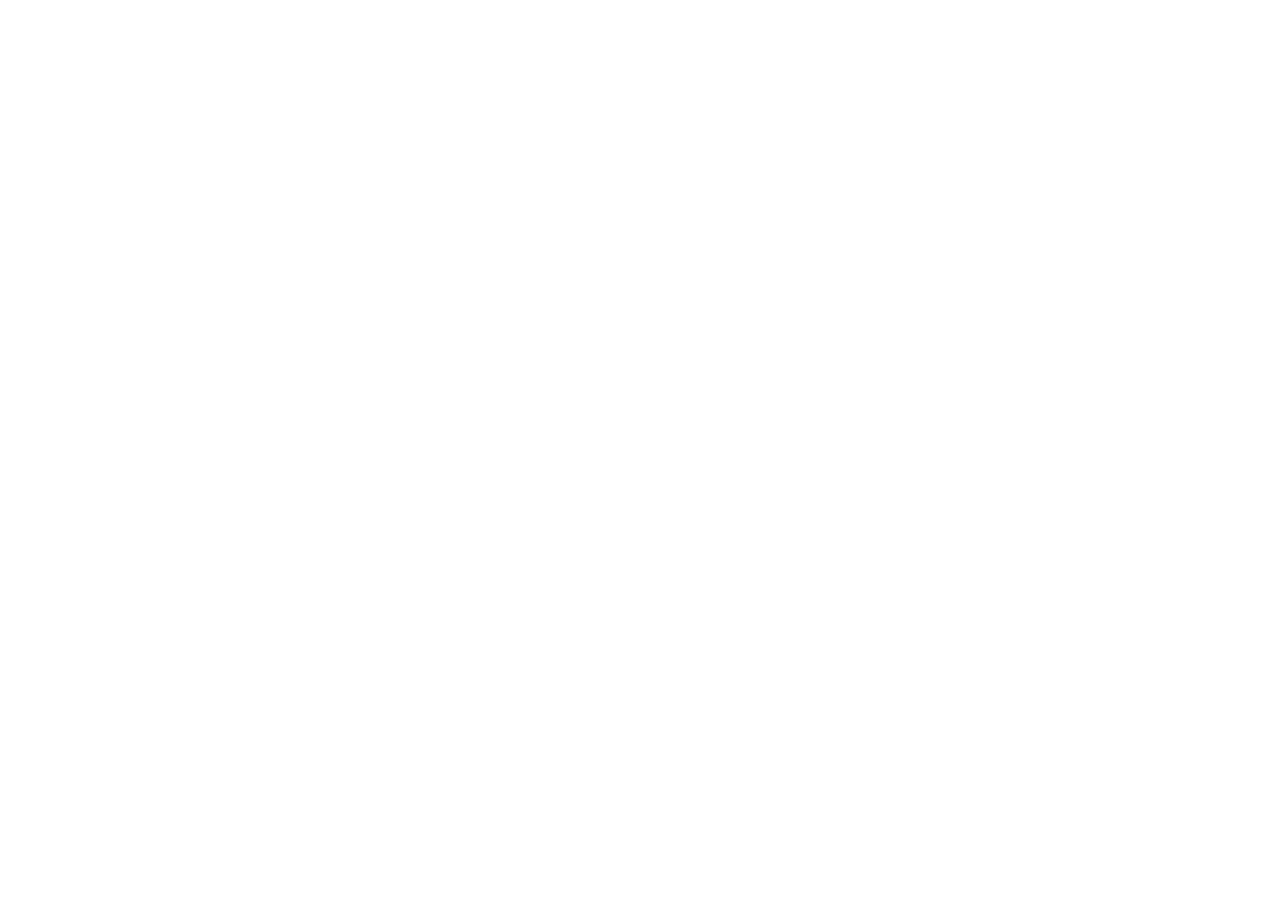
==== index.html @ 1ac52b98 "balblalbal" ====
<!DOCTYPE html>
<html lang="no">
<head>
    <meta charset="UTF-8">
    <meta name="viewport" content="width=device-width, initial-scale=1">
    <title>The Spacer Game XD</title>
</head>
<body>

</body>
</html>
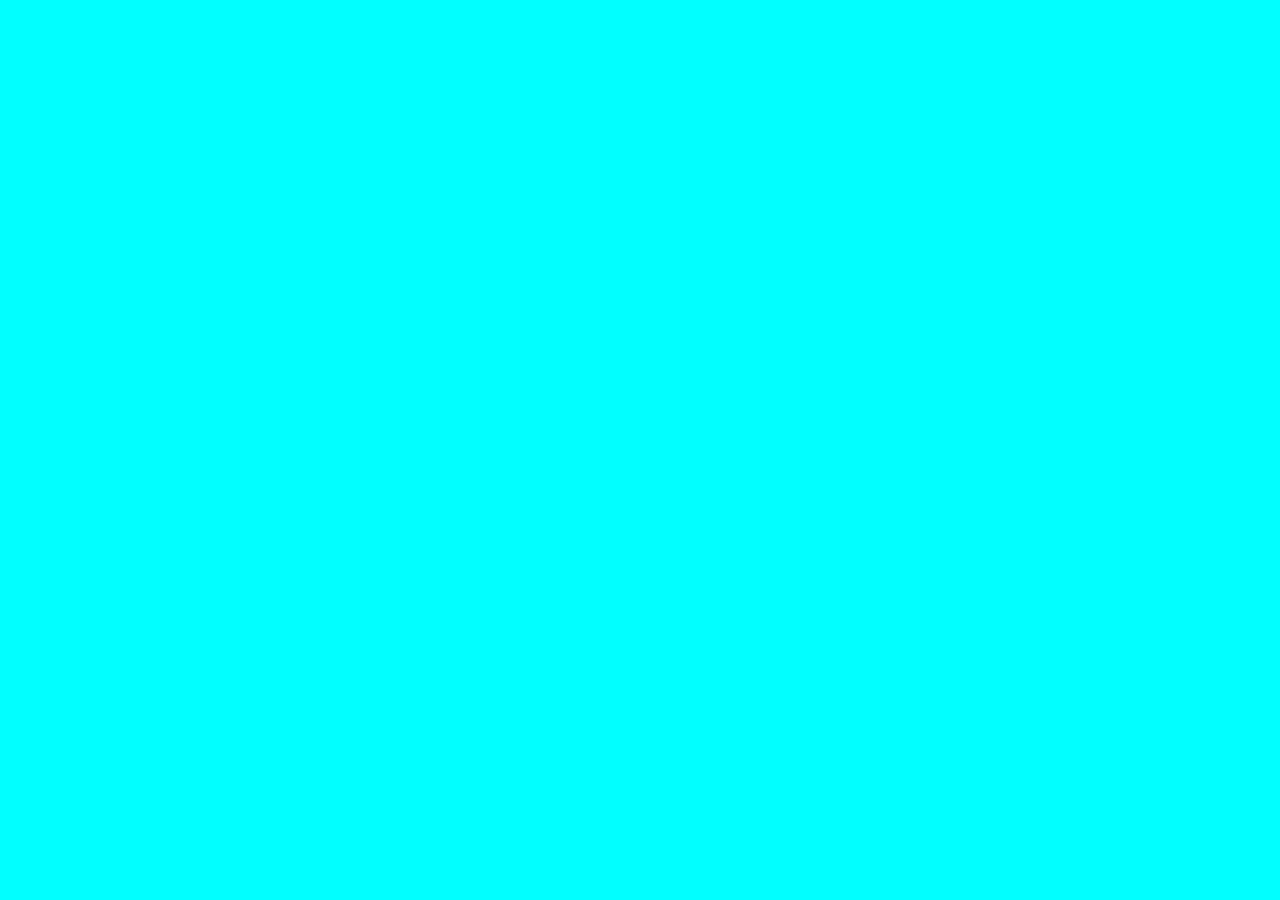
==== commit 52848705: "lagt til stylesheet" ====
--- a/index.html
+++ b/index.html
@@ -3,9 +3,12 @@
 <head>
     <meta charset="UTF-8">
     <meta name="viewport" content="width=device-width, initial-scale=1">
+    <link rel="stylesheet" type="text/css" href="style.css">
     <title>The Spacer Game XD</title>
 </head>
 <body>
 
+
+
 </body>
 </html>--- a/style.css
+++ b/style.css
@@ -0,0 +1,3 @@
+body {
+    background-color: aqua;
+}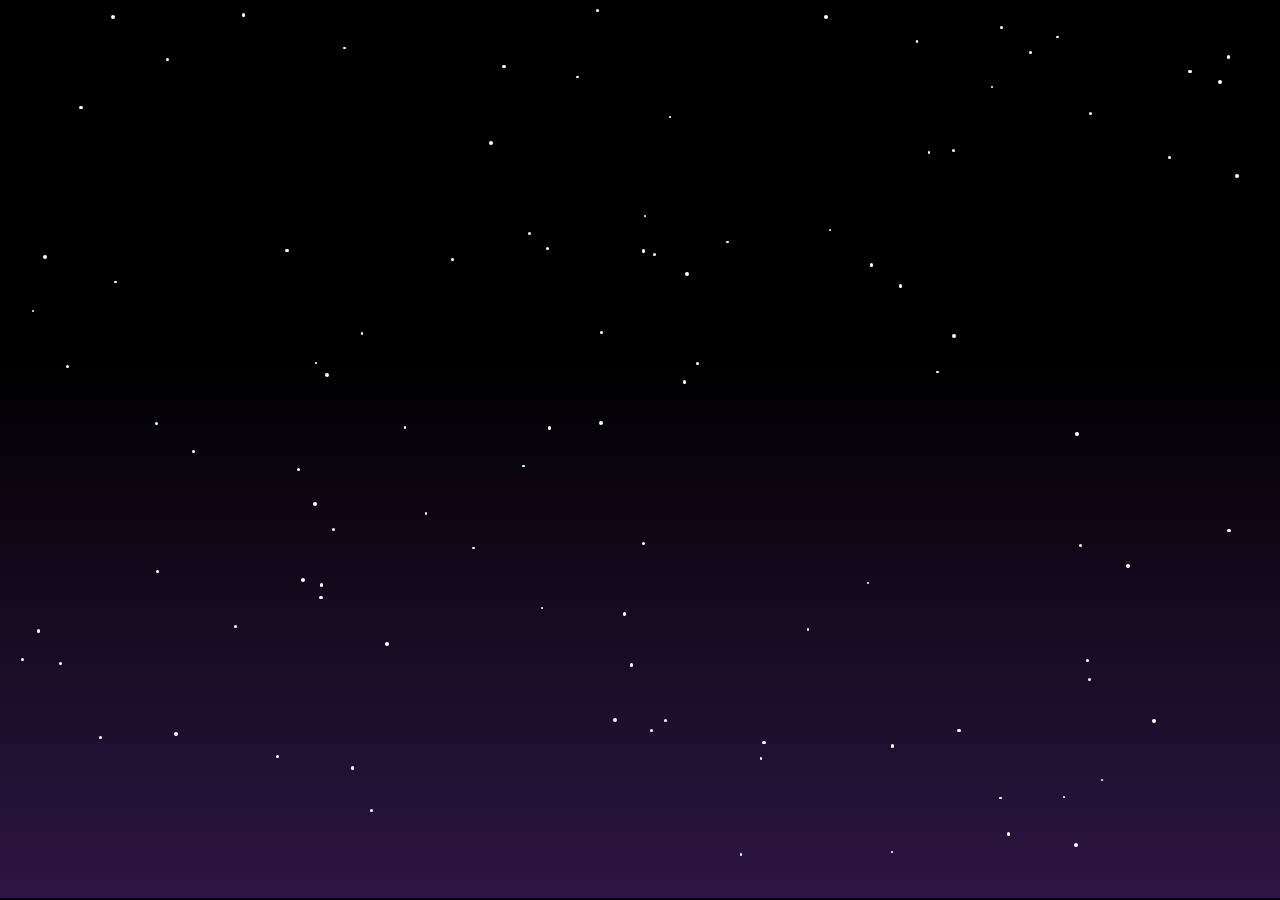
==== commit 7e9bd089: "Fikset bakgrunn og lagt til blinkende stjerner" ====
--- a/index.html
+++ b/index.html
@@ -8,7 +8,67 @@
 </head>
 <body>
 
+    <div id="background">
 
+    </div>
+
+    <script>
+
+        var height = document.documentElement.clientHeight;
+        var width = document.documentElement.clientWidth;
+
+        var background = document.getElementById("background");
+        background.style.height = height-10+"px";
+
+
+        for (var i = 0; i < 100; i++){
+
+            // Div inner
+                var divElement = document.createElement("div");
+                divElement.style.position = "absolute";
+                divElement.style.borderRadius = "20px";
+
+                var array = ["peachpuff", "white", "aliceblue", "floralwhite", "azure", "lightblue", "lightsteelblue"];
+                divElement.style.backgroundColor = array[Math.round((Math.random()*6))];
+
+                // Height & width
+                var rand = Math.random();
+                divElement.style.width = 2* rand + "px";
+                divElement.style.height = 2* rand + "px";
+
+                // Top and left
+                var rand2 = Math.random();
+                var rand3 = Math.random();
+
+                divElement.style.left = (width-50) * rand2 + "px";
+                divElement.style.top = (height-50) * rand3 + "px";
+
+                background.appendChild(divElement);
+
+            // Div outer
+                var divElement2 = document.createElement("div");
+                divElement2.style.position = "absolute";
+                divElement2.style.backgroundColor = "white";
+                divElement2.style.borderRadius = "20px";
+
+                // Height & width
+                divElement2.style.width = 2* rand + 2 + "px";
+                divElement2.style.height = 2* rand + 2 + "px";
+
+                // Top and left
+                divElement2.style.left = (width-50) * rand2 -1 + "px";
+                divElement2.style.top = (height-50) * rand3 -1 + "px";
+
+                // Animation
+                divElement2.style.animationDuration = "4s";
+                divElement2.style.animationName = "example";
+                divElement2.style.animationIterationCount = "infinite";
+                divElement2.style.animationDelay = Math.random()*10 + "s";
+
+                background.appendChild(divElement2);
+        }
+
+    </script>
 
 </body>
 </html>--- a/style.css
+++ b/style.css
@@ -1,3 +1,25 @@
 body {
-    background-color: aqua;
+
+    background: linear-gradient(black 40%, #2d1643);
+}
+
+
+/* -- Background div -- */
+#background {
+    position: relative;
+    padding:0;
+    margin:0;
+    float: left;
+}
+
+@keyframes example {
+    0% {
+        opacity: 1;
+    }
+    50% {
+        opacity: 0;
+    }
+    100% {
+        opacity: 1;
+    }
 }